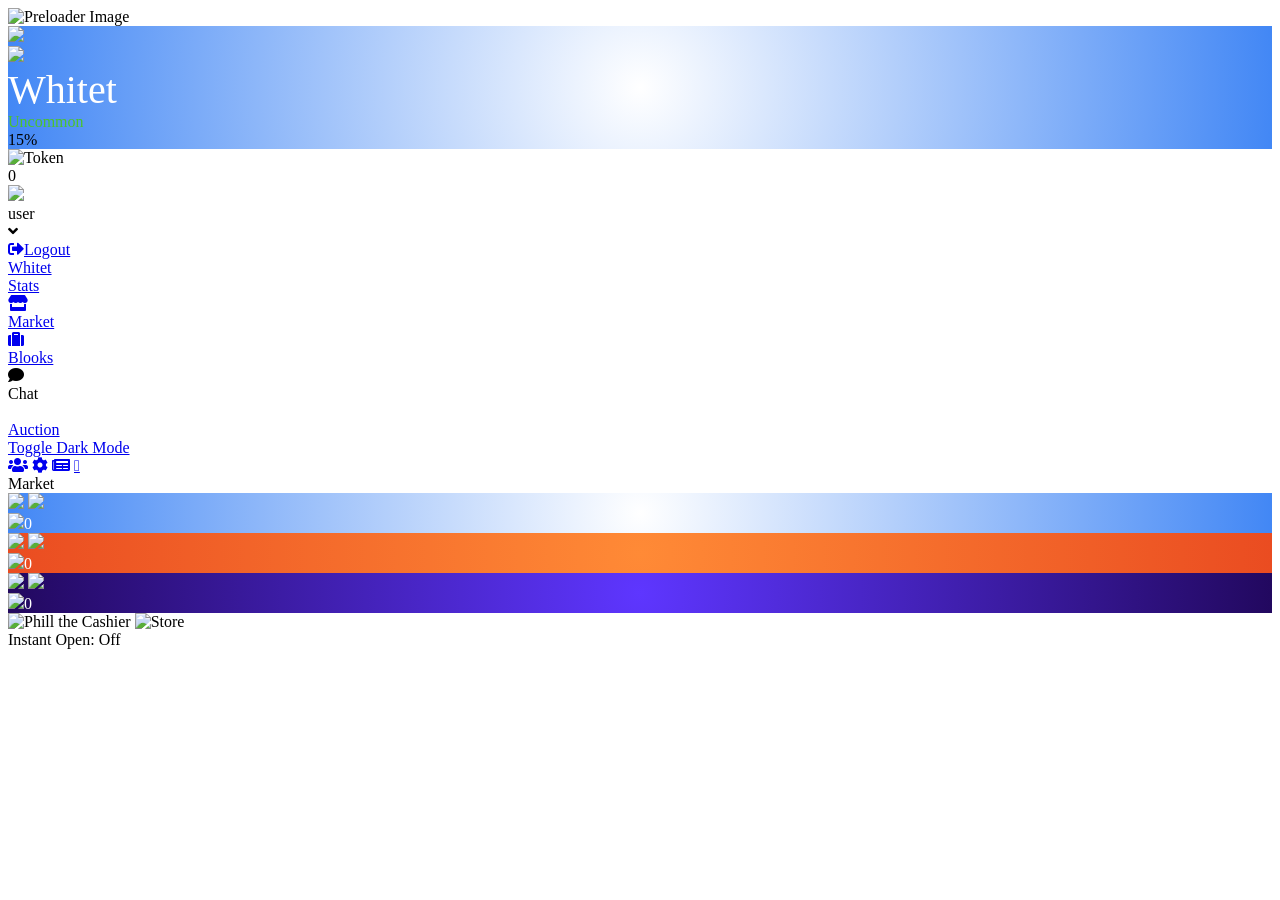
==== views/market.html @ 6165bc40 "stuff" ====
<!DOCTYPE html>
<html>

<head>
  <script src="https://code.jquery.com/jquery-3.6.3.min.js
    " type="text/javascript"></script>
  <script src="/js/all.js"></script>
  <script src="/scripts/themes.js"></script>
  <script src="https://kit.fontawesome.com/50c608c656.js" crossorigin="anonymous"></script>
  <link rel="stylesheet" href="https://use.fontawesome.com/releases/v5.2.0/css/all.css">
  <link rel="stylesheet" href="/css/main.css">
  <title>Market | Whitet</title>
  <link rel="shortcut icon" href="/images/logo.png">
  <script src="scripts/preload.js"></script>
  <script src="scripts/market.js"></script>
</head>

<body>
  <div class="preloader">
    <img
src="images/logo.png" alt="Preloader Image" class="preloader-image">
</div>
  <div class="styles__background___2J-JA-camelCase">
    <div class="styles__blooksBackground___3oQ7Y-camelCase" style="background-image: url('/images/ui7.png');  animation: animatedBackground 9s linear infinite;
    -moz-animation: animatedBackground 9s linear infinite;
    -webkit-animation: animatedBackground 9s linear infinite;
    -ms-animation: animatedBackground 9s linear infinite;
    -o-animation: animatedBackground 9s linear infinite;"></div>
  </div>
  <div id="packOpen" class="packBG" style="background: radial-gradient(circle, #fff 0%, #4287f5 100%); overflow: hidden;">
    <div class="styles__openContainer___3paFG-camelCase styles__openingContainer___2OmG9-camelCase">
      <img loading="lazy" src="images/paper.webp" class="styles__blookBackground___3rt4N-camelCase" draggable="false">
          <div class="styles__blookContainer___36LK2-camelCase styles__unlockedBlookImage___wC4gr-camelCase">
              <img loading="lazy" src="images/logo.png" draggable="false" class="styles__blook___1R6So-camelCase">
          </div>
          <div class="styles__unlockedText___1diat-camelCase">
              <div class="styles__unlockedBlook___2pr1Z-camelCase" style="font-size: 2.031vw;">
                <div style="font-size: 40px; color:white; display: block; white-space: nowrap;font-family: Titan One;">Whitet</div>
              </div>
              <div class="styles__rarityText___1PfSA-camelCase" style="color: #4bc22e;">Uncommon</div>
          </div>
          <div class="styles__bottomText___3_k10-camelCase">15%</div>
          <div class="styles__bottomShadow___10ZLG-camelCase"></div>
      </div>
  </div>
  
  <div class="styles__topRightRow___dQvxc-camelCase">
    <div class="styles__tokenBalance___1FHgT-camelCase"><img src="images/Token.png" alt="Token"
        class="styles__tokenBalanceIcon___3MGhs-camelCase" draggable="false">
      <div id="tokenbalance" style="color: #000;">0</div>
    </div>
    <div class="styles__profileContainer___CSuIE-camelCase" role="button" tabindex="0">
      <div class="styles__profileRow___cJa4E-camelCase">
        <div style="position: relative"
          class="styles__blookContainer___36LK2-camelCase styles__profileBlook___37mfP-camelCase">
          <img src="images/logo.png" id="pfpimg" draggable="false" class="styles__blook___1RXSo-camelCase">
        </div><text class="" style="color: #000" id="usernamedrop">user</text>
      </div><i class="fas fa-angle-down styles__profileDropdownIcon___3iLIX-camelCase" aria-hidden="true"></i>
      <div class="styles__profileDropdownMenu___2jUAA-camelCase">
        <a class="styles__profileDropdownOption___ljZXD-camelCase" href="/logout"><i
            class="fas fa-sign-out-alt styles__profileDropdownOptionIcon___15VKX-camelCase"
            aria-hidden="true"></i>Logout</a>
      </div>
    </div>
  </div>
  <div class="styles__sidebar___1XqWi-camelCase">
    <a href="/" class="styles__blooketText___1pMBG-camelCase">Whitet</a>
    <a class="styles__pageButton___1wFuu-camelCase" href="/stats"><i
      class="styles__pageIcon___3OSy9-camelCase fas fa-chart-column" aria-hidden="true"></i>
    <div class="styles__pageText___1eo7q-camelCase">Stats</div>
  </a>
    <div class="nothin"><a class="styles__pageButton___1wFuu-camelCase" href="/market"><i
          class="styles__pageIcon___3OSy9-camelCase fas fa-store" aria-hidden="true"></i>
        <div class="styles__pageText___1eo7q-camelCase">Market</div>
      </a><a class="styles__pageButton___1wFuu-camelCase" href="/blooks"><i
          class="styles__pageIcon___3OSy9-camelCase fas fa-suitcase" aria-hidden="true"></i>
        <div class="styles__pageText___1eo7q-camelCase">Blooks</div>
      </a><a class="styles__pageButton___1wFuu-camelCase"><i class="styles__pageIcon___3OSy9-camelCase fas fa-comment"
          aria-hidden="true"></i>
        <div class="styles__pageText___1eo7q-camelCase">Chat</div>
      </a><a class="styles__pageButton___1wFuu-camelCase" href="/chat"><i
          class="styles__pageIcon___3OSy9-camelCase fas fa-building-columns" aria-hidden="true"></i>
        <div class="styles__pageText___1eo7q-camelCase">Auction</div>
      </a></div>
      
      <a class="styles__plusButton___2dH73-camelCase" href="/store"></i>Toggle Dark Mode</a>
    <div class="styles__bottomRow___3OozA-camelCase">
      <a data-tip="Credits" class="styles__smallButton___sQuq8-camelCase" href="/credits" currentitem="false"><i
          class="styles__bottomIcon___3Fswk-camelCase fas fa-users" aria-hidden="true"></i></a>
      <a data-tip="Settings" class="styles__smallButton___sQuq8-camelCase" href="/settings" currentitem= " false"><i
          class="styles__bottomIcon___3Fswk-camelCase fas fa-cog" aria-hidden="true"></i></a>
      <a data-tip="Stats" class="styles__smallButton___sQuq8-camelCase" href="/news" currentitem="false"><i
          class="styles__bottomIcon___3Fswk-camelCase fas fa-newspaper" aria-hidden="true"></i></a>
          <a data-tip="Stats" class="styles__smallButton___sQuq8-camelCase" href="/news" currentitem="false"><i
            class="styles__bottomIcon___3Fswk-camelCase fa-brands fa-github" aria-hidden="true"></i></a>
    </div>
  </div>
  <div class="arts__profileBody___eNPbH-camelCase">
    <div class="styles__header___153FZ-camelCase">Market</div>
    <div class="styles__leftColumn___2MTgv-camelCase">
      <div id="packswrapper" class="styles__packsWrapper___2hBF4-camelCase">

      <div id="sodaPack" class="styles__packContainer___3RwSU-camelCase" role="button" style="background: radial-gradient(circle, #ffff 0%, #4287f5 100%);">
        <img class="styles__packImg___3to1S-camelCase" src="images/packcover/sodapack.png"></img>
        <img class="styles__packShadow___2TA17-camelCase" src="images/packcover/dorizopack.png"></img>
      <div class="styles__packBottom___37drt-camelCase" style="color: white;">
        <img class="styles__packPriceImg___1FaDF-camelCase" src="images/Token.png"></img>0
      </div>

      </div>
      <div class="styles__packContainer___3RwSU-camelCase" role="button" style="background: radial-gradient(circle, #ff8a36 0%, #ea4c21 100%);">
        <img class="styles__packImg___3to1S-camelCase" src="images/packcover/dorizopacks.png"></img>
        <img class="styles__packShadow___2TA17-camelCase" src="images/packcover/dorizopacks.png"></img>
        <div class="styles__packBottom___37drt-camelCase" style="color: white;">
          <img class="styles__packPriceImg___1FaDF-camelCase" src="images/Token.png"></img>0
        </div>
      </div>

    <div class="styles__packContainer___3RwSU-camelCase" role="button" style="background: radial-gradient(circle, #5e36ff 0%, #22085f 100%);">
      <img class="styles__packImg___3to1S-camelCase" src="images/packcover/forkknifepack.webp"></img>
      <img class="styles__packShadow___2TA17-camelCase" src="images/packcover/sodapack.png"></img>
      <div class="styles__packBottom___37drt-camelCase" style="color: white;">
        <img class="styles__packPriceImg___1FaDF-camelCase" src="images/Token.png"></img>0
        
    </div>
</div>

      </div>
    </div>
    <div class="styles__storeContainer___FgOVv-camelCase">
      <img id="phill" src="images/blooks/og/brp.webp" alt="Phill the Cashier" class="styles__cashierBlook___iI1UH-camelCase"
        draggable="false">
      <img id="market" src="images/market.webp" alt="Store" class="styles__storeImg___2c3cG-camelCase" draggable="false">
      <div class="styles__instantButton___2ezEk-camelCase" id="instantOpen" role="button">Instant Open: Off</div>
    </div>
  </div>
</body>
<script>const getImageSrc = () => {
  const randomNumber = Math.floor(Math.random() * 100);
  if (randomNumber === 0) {
    return 'images/blooks/Triangle.webp';
  } else if (randomNumber < 10) {
    return 'images/blooks/og/brp.webp';
  } else {
    return 'images/coolmark.webp';
  }
};

document.getElementById('phill').src = getImageSrc();

</script>
<script src="scripts/themes.js" defer></script>
</html>
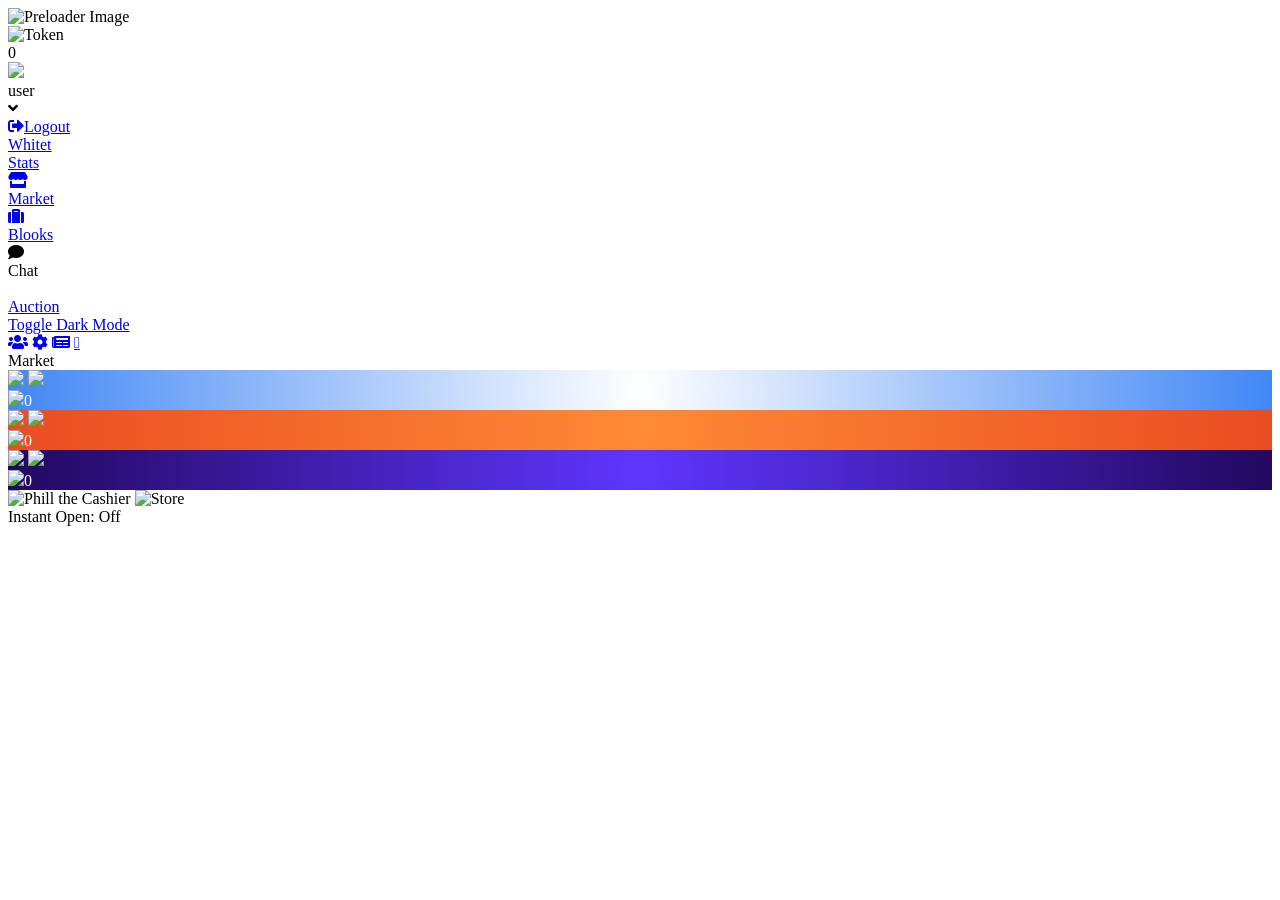
==== commit f3e5b272: "Update market.html" ====
--- a/views/market.html
+++ b/views/market.html
@@ -27,21 +27,7 @@
     -ms-animation: animatedBackground 9s linear infinite;
     -o-animation: animatedBackground 9s linear infinite;"></div>
   </div>
-  <div id="packOpen" class="packBG" style="background: radial-gradient(circle, #fff 0%, #4287f5 100%); overflow: hidden;">
-    <div class="styles__openContainer___3paFG-camelCase styles__openingContainer___2OmG9-camelCase">
-      <img loading="lazy" src="images/paper.webp" class="styles__blookBackground___3rt4N-camelCase" draggable="false">
-          <div class="styles__blookContainer___36LK2-camelCase styles__unlockedBlookImage___wC4gr-camelCase">
-              <img loading="lazy" src="images/logo.png" draggable="false" class="styles__blook___1R6So-camelCase">
-          </div>
-          <div class="styles__unlockedText___1diat-camelCase">
-              <div class="styles__unlockedBlook___2pr1Z-camelCase" style="font-size: 2.031vw;">
-                <div style="font-size: 40px; color:white; display: block; white-space: nowrap;font-family: Titan One;">Whitet</div>
-              </div>
-              <div class="styles__rarityText___1PfSA-camelCase" style="color: #4bc22e;">Uncommon</div>
-          </div>
-          <div class="styles__bottomText___3_k10-camelCase">15%</div>
-          <div class="styles__bottomShadow___10ZLG-camelCase"></div>
-      </div>
+ 
   </div>
   
   <div class="styles__topRightRow___dQvxc-camelCase">
@@ -150,4 +136,4 @@
 
 </script>
 <script src="scripts/themes.js" defer></script>
-</html>+</html>
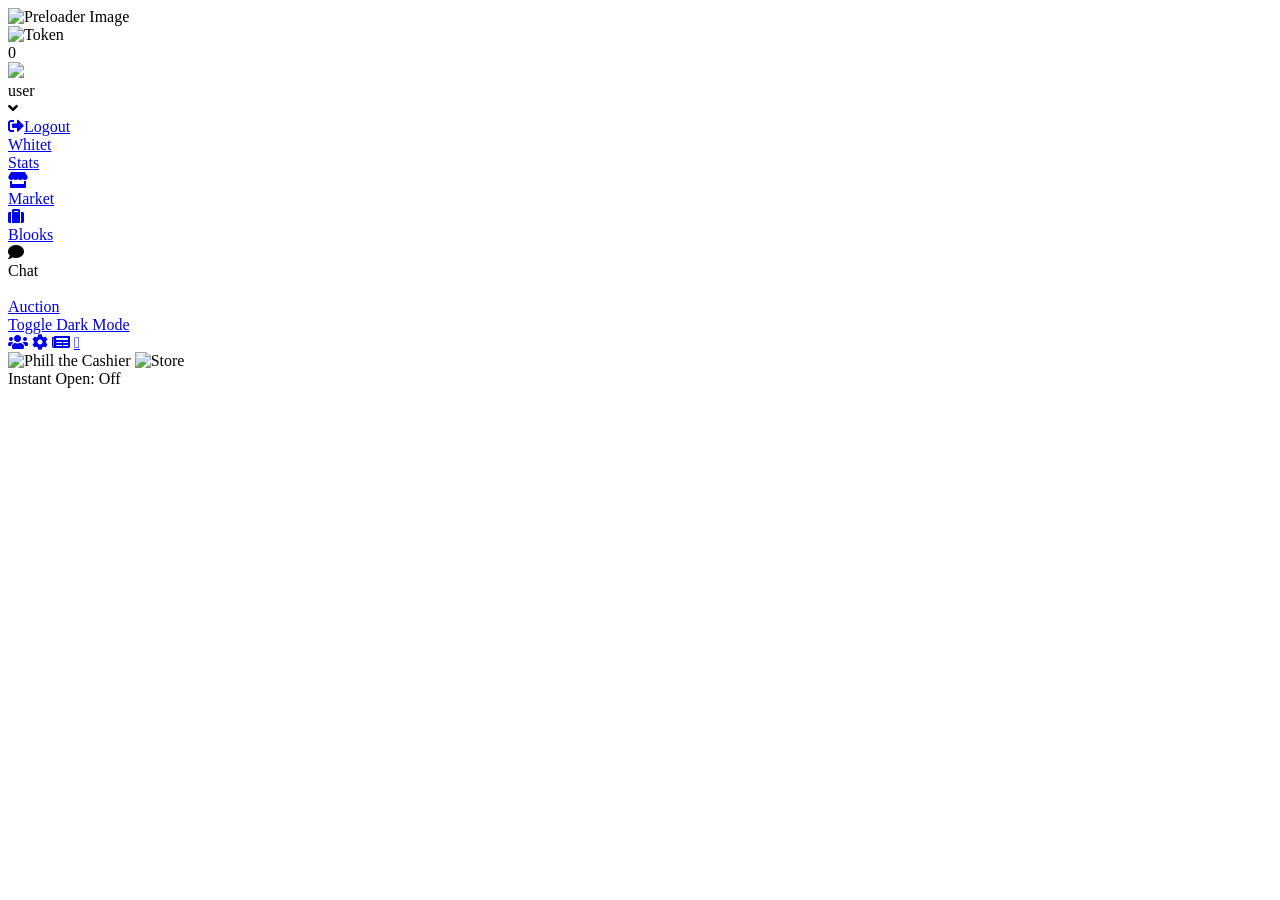
==== commit d41d24e3: "removed hardcoded packs" ====
--- a/views/market.html
+++ b/views/market.html
@@ -82,33 +82,6 @@
     </div>
   </div>
   <div class="arts__profileBody___eNPbH-camelCase">
-    <div class="styles__header___153FZ-camelCase">Market</div>
-    <div class="styles__leftColumn___2MTgv-camelCase">
-      <div id="packswrapper" class="styles__packsWrapper___2hBF4-camelCase">
-
-      <div id="sodaPack" class="styles__packContainer___3RwSU-camelCase" role="button" style="background: radial-gradient(circle, #ffff 0%, #4287f5 100%);">
-        <img class="styles__packImg___3to1S-camelCase" src="images/packcover/sodapack.png"></img>
-        <img class="styles__packShadow___2TA17-camelCase" src="images/packcover/dorizopack.png"></img>
-      <div class="styles__packBottom___37drt-camelCase" style="color: white;">
-        <img class="styles__packPriceImg___1FaDF-camelCase" src="images/Token.png"></img>0
-      </div>
-
-      </div>
-      <div class="styles__packContainer___3RwSU-camelCase" role="button" style="background: radial-gradient(circle, #ff8a36 0%, #ea4c21 100%);">
-        <img class="styles__packImg___3to1S-camelCase" src="images/packcover/dorizopacks.png"></img>
-        <img class="styles__packShadow___2TA17-camelCase" src="images/packcover/dorizopacks.png"></img>
-        <div class="styles__packBottom___37drt-camelCase" style="color: white;">
-          <img class="styles__packPriceImg___1FaDF-camelCase" src="images/Token.png"></img>0
-        </div>
-      </div>
-
-    <div class="styles__packContainer___3RwSU-camelCase" role="button" style="background: radial-gradient(circle, #5e36ff 0%, #22085f 100%);">
-      <img class="styles__packImg___3to1S-camelCase" src="images/packcover/forkknifepack.webp"></img>
-      <img class="styles__packShadow___2TA17-camelCase" src="images/packcover/sodapack.png"></img>
-      <div class="styles__packBottom___37drt-camelCase" style="color: white;">
-        <img class="styles__packPriceImg___1FaDF-camelCase" src="images/Token.png"></img>0
-        
-    </div>
 </div>
 
       </div>
